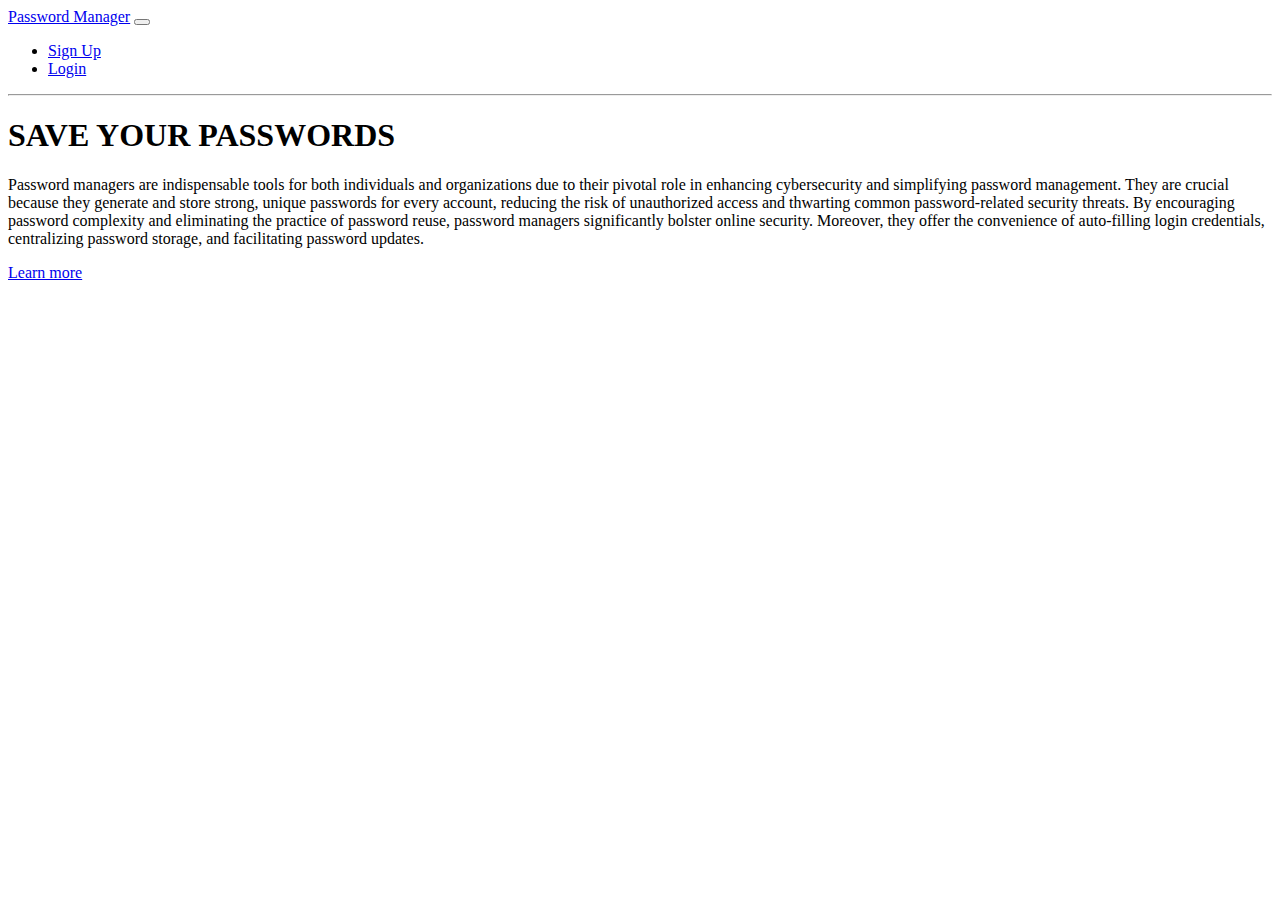
==== index.html @ 791112d3 "index.html updated" ====
<!DOCTYPE html>
<html lang="en">
<head>
  <meta charset="UTF-8">
  <meta name="viewport" content="width=device-width, initial-scale=1.0">
  <title>Home</title>
  <link rel="stylesheet" href="assest/css/register.css">
  <link href="https://cdn.jsdelivr.net/npm/bootstrap@5.3.2/dist/css/bootstrap.min.css" rel="stylesheet" integrity="sha384-T3c6CoIi6uLrA9TneNEoa7RxnatzjcDSCmG1MXxSR1GAsXEV/Dwwykc2MPK8M2HN" crossorigin="anonymous">
</head>
<body class="d-flex h-100 text-center text-bg-dark">
  <div>
  <nav class="navbar navbar-expand-lg navbar-dark bg-dark">
    <div class="container">
      <div class="d-flex align-items-center"><a class="navbar-brand" href="#">Password Manager</a>
        <button class="navbar-toggler" type="button" data-bs-toggle="collapse" data-bs-target="#navbarNav" aria-controls="navbarNav" aria-expanded="false" aria-label="Toggle navigation">
          <span class="navbar-toggler-icon"></span>
      </button>
      </div>
        
        <div class="collapse navbar-collapse" id="navbarNav">
          
            <ul class="navbar-nav ms-auto">
                <li class="nav-item">
                    <a class="nav-link" href="#"><i class="bi bi-person"></i> Sign Up</a>
                </li>
                <li class="nav-item">
                    <a class="nav-link" href="#"><i class="bi bi-box-arrow-in-right"></i> Login</a>
                </li>
            </ul>
        </div>
    </div>
</nav>
<hr>

<div class="cover-container w-100 h-100 mx-auto flex-column text-center m-5 p-5">
  <h1>SAVE YOUR PASSWORDS</h1>
  <p class="lead">Password managers are indispensable tools for both individuals and organizations due to their pivotal role in enhancing cybersecurity and simplifying password management. They are crucial because they generate and store strong, unique passwords for every account, reducing the risk of unauthorized access and thwarting common password-related security threats. By encouraging password complexity and eliminating the practice of password reuse, password managers significantly bolster online security. Moreover, they offer the convenience of auto-filling login credentials, centralizing password storage, and facilitating password updates.
  </p>
  <p class="lead">
    <a href="#" class="btn btn-lg btn-light fw-bold border-white bg-white">Learn more</a>
  </p>
</div>

 <script src="https://cdn.jsdelivr.net/npm/bootstrap@5.3.2/dist/js/bootstrap.bundle.min.js" integrity="sha384-C6RzsynM9kWDrMNeT87bh95OGNyZPhcTNXj1NW7RuBCsyN/o0jlpcV8Qyq46cDfL" crossorigin="anonymous"></script>
</body>
</html>
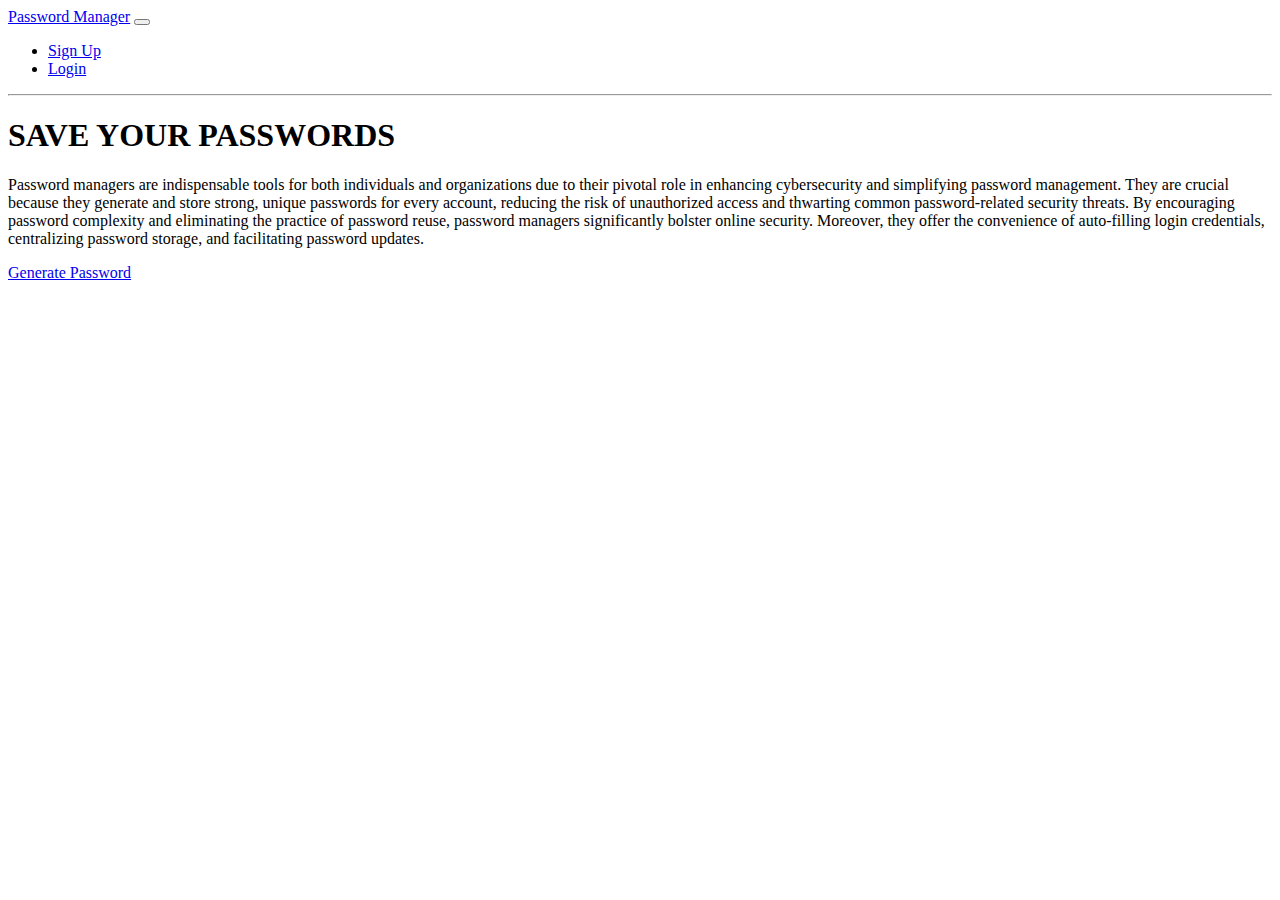
==== commit e0b0d516: "generator and theme change" ====
--- a/index.html
+++ b/index.html
@@ -37,8 +37,9 @@
   <p class="lead">Password managers are indispensable tools for both individuals and organizations due to their pivotal role in enhancing cybersecurity and simplifying password management. They are crucial because they generate and store strong, unique passwords for every account, reducing the risk of unauthorized access and thwarting common password-related security threats. By encouraging password complexity and eliminating the practice of password reuse, password managers significantly bolster online security. Moreover, they offer the convenience of auto-filling login credentials, centralizing password storage, and facilitating password updates.
   </p>
   <p class="lead">
-    <a href="#" class="btn btn-lg btn-light fw-bold border-white bg-white">Learn more</a>
+    <a href="/generater.html" class="btn btn-lg btn-light fw-bold border-white bg-white">Generate Password</a>
   </p>
+  
 </div>
 
  <script src="https://cdn.jsdelivr.net/npm/bootstrap@5.3.2/dist/js/bootstrap.bundle.min.js" integrity="sha384-C6RzsynM9kWDrMNeT87bh95OGNyZPhcTNXj1NW7RuBCsyN/o0jlpcV8Qyq46cDfL" crossorigin="anonymous"></script>
